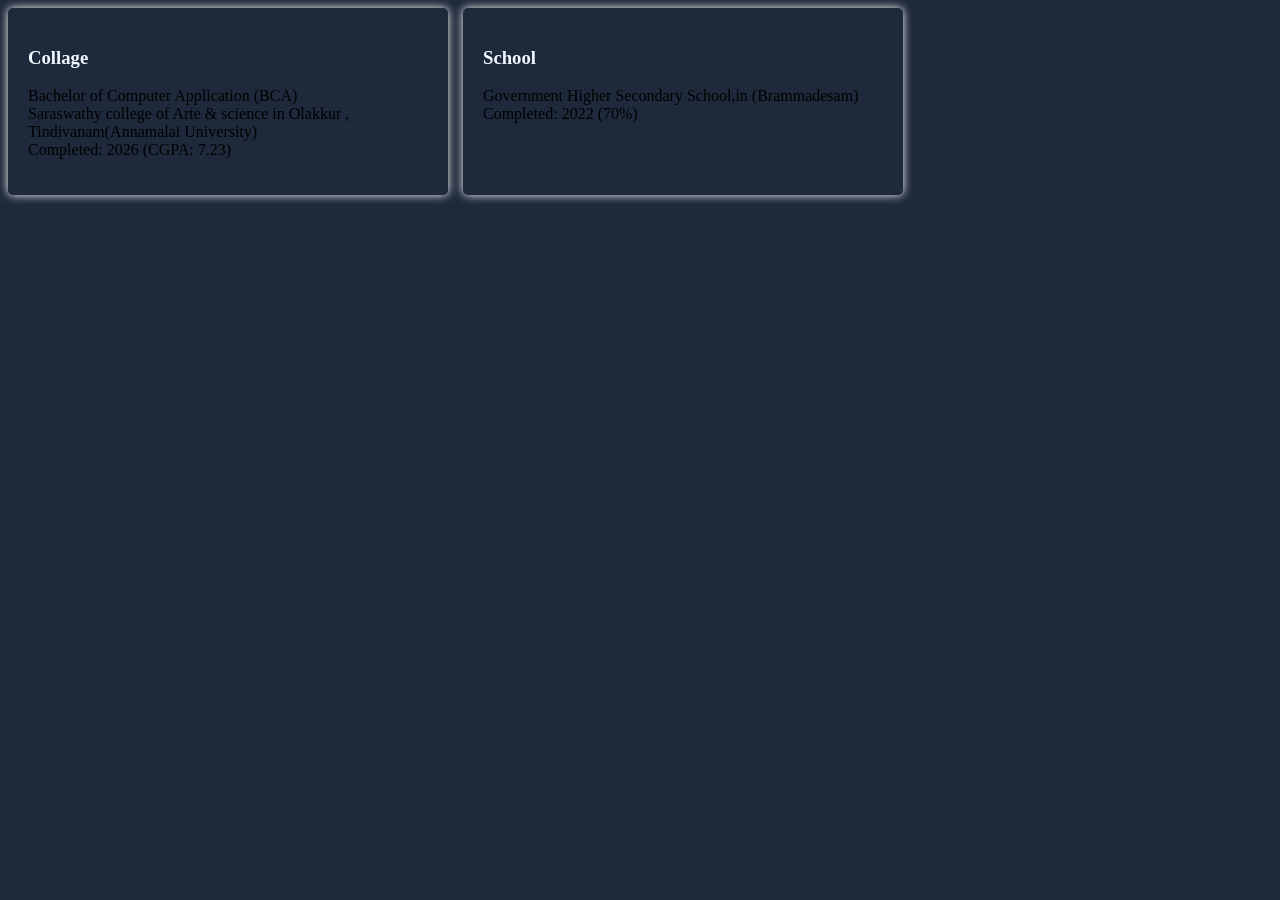
==== edu.html @ 348cef30 "first commit" ====
<!doctype html>
<html lang="en">
  <head>
    <meta charset="UTF-8" />
    <meta name="viewport" content="width=device-width, initial-scale=1.0" />
    <title>Document</title>
    <link href="ed.css" rel="stylesheet" />
  </head>
  <body>
    <section>
      <article id="a">
        <h1>Collage</h1>
        <p>
          Bachelor of Computer Application (BCA)<br />
          Saraswathy college of Arte & science in Olakkur , Tindivanam(Annamalai
          University)<br />
          Completed: 2026 (CGPA: 7.23)
        </p>
      </article>
      <article id="b">
        <h1>School</h1>
        <p>
          Government Higher Secondary School,in (Brammadesam)<br />Completed:
          2022 (70%)
        </p>
      </article>
    </section>
  </body>
</html>
---- ed.css ----
body {
  background-color: #1e293b;
}
#a {
  padding: 20px;
  width: 400px;
  box-shadow: 0px 0px 10px white;
  border-radius: 5px;
}
#b {
  padding: 20px;
  width: 400px;
  box-shadow: 0px 0px 10px white;
  border-radius: 5px;
  margin-left: 15px;
}
section {
  display: flex;
}
h1 {
  color: aliceblue;
}
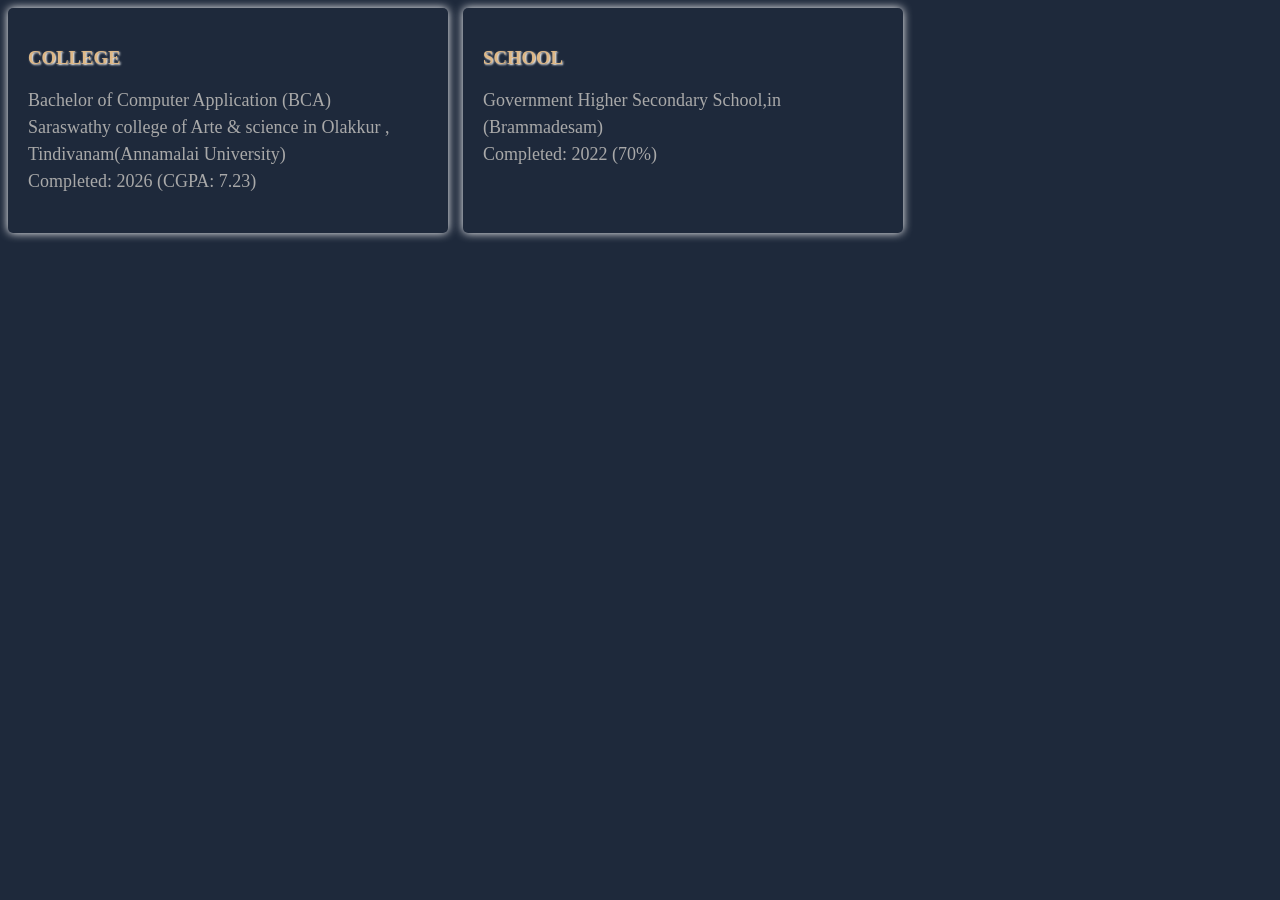
==== commit e13315c5: "first commit" ====
--- a/edu.html
+++ b/edu.html
@@ -9,7 +9,7 @@
   <body>
     <section>
       <article id="a">
-        <h1>Collage</h1>
+        <h1>College</h1>
         <p>
           Bachelor of Computer Application (BCA)<br />
           Saraswathy college of Arte & science in Olakkur , Tindivanam(Annamalai
--- a/ed.css
+++ b/ed.css
@@ -18,5 +18,12 @@
   display: flex;
 }
 h1 {
-  color: aliceblue;
+  color: burlywood;
+  text-shadow: 1px 1px 2px white;
+  text-transform: uppercase;
 }
+p {
+  font-size: 18px;
+  line-height: 1.5;
+  color: darkgray;
+}
